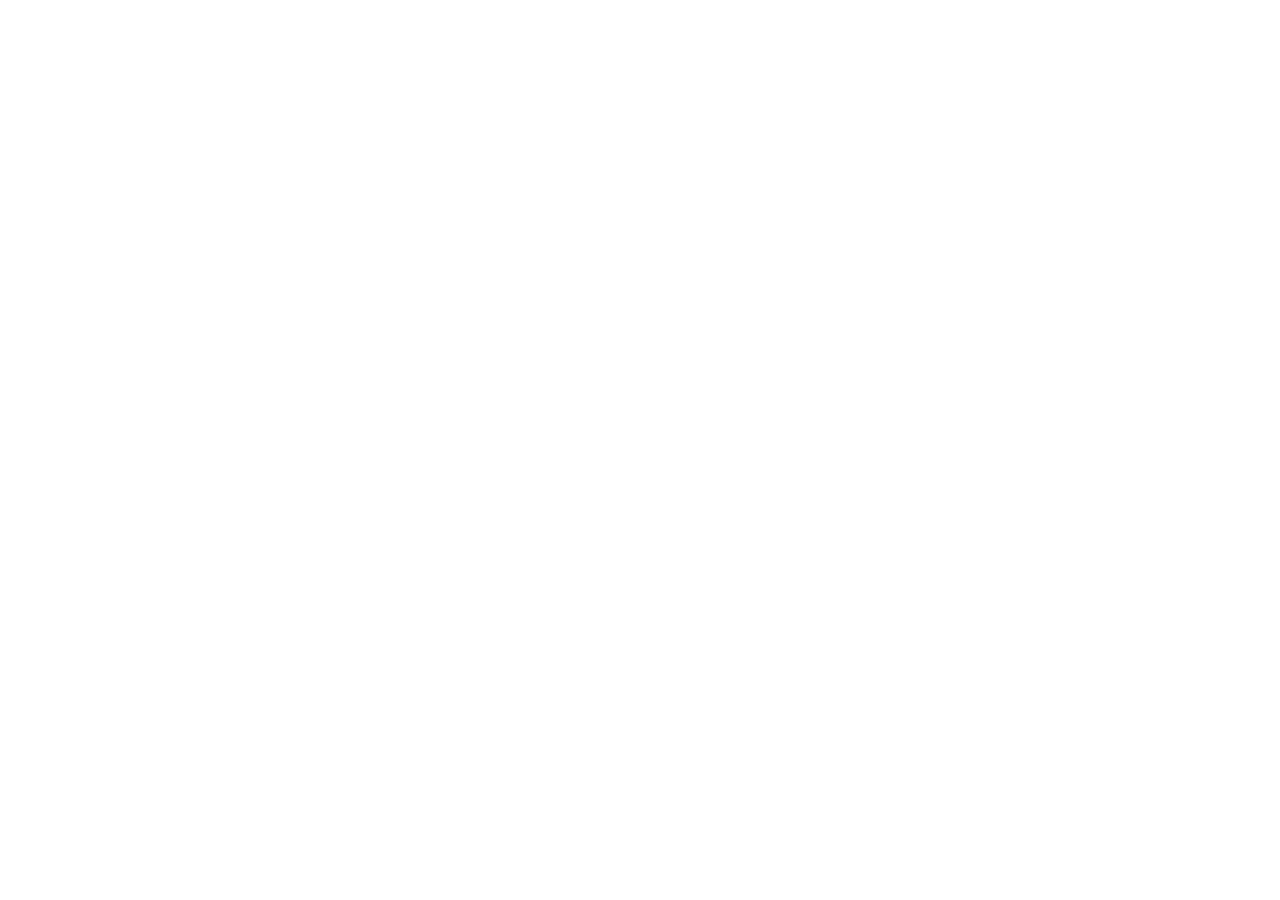
==== recipehub_frontend/index.html @ 3f90a2ce "CheckPoint" ====
<!doctype html>
<html lang="en">
  <head>
    <meta charset="UTF-8" />
    <link rel="icon" type="image/svg+xml" href="/vite.svg" />
    <meta name="viewport" content="width=device-width, initial-scale=1.0" />
    <title>RecipeHub</title>
    <!-- Material Symbols (Google Fonts) for icons -->
    <link href="https://fonts.googleapis.com/css2?family=Material+Symbols+Outlined" rel="stylesheet" />
  </head>
  <body>
    <div id="app"></div>
    <script type="module" src="/src/main.ts"></script>
  </body>
</html>
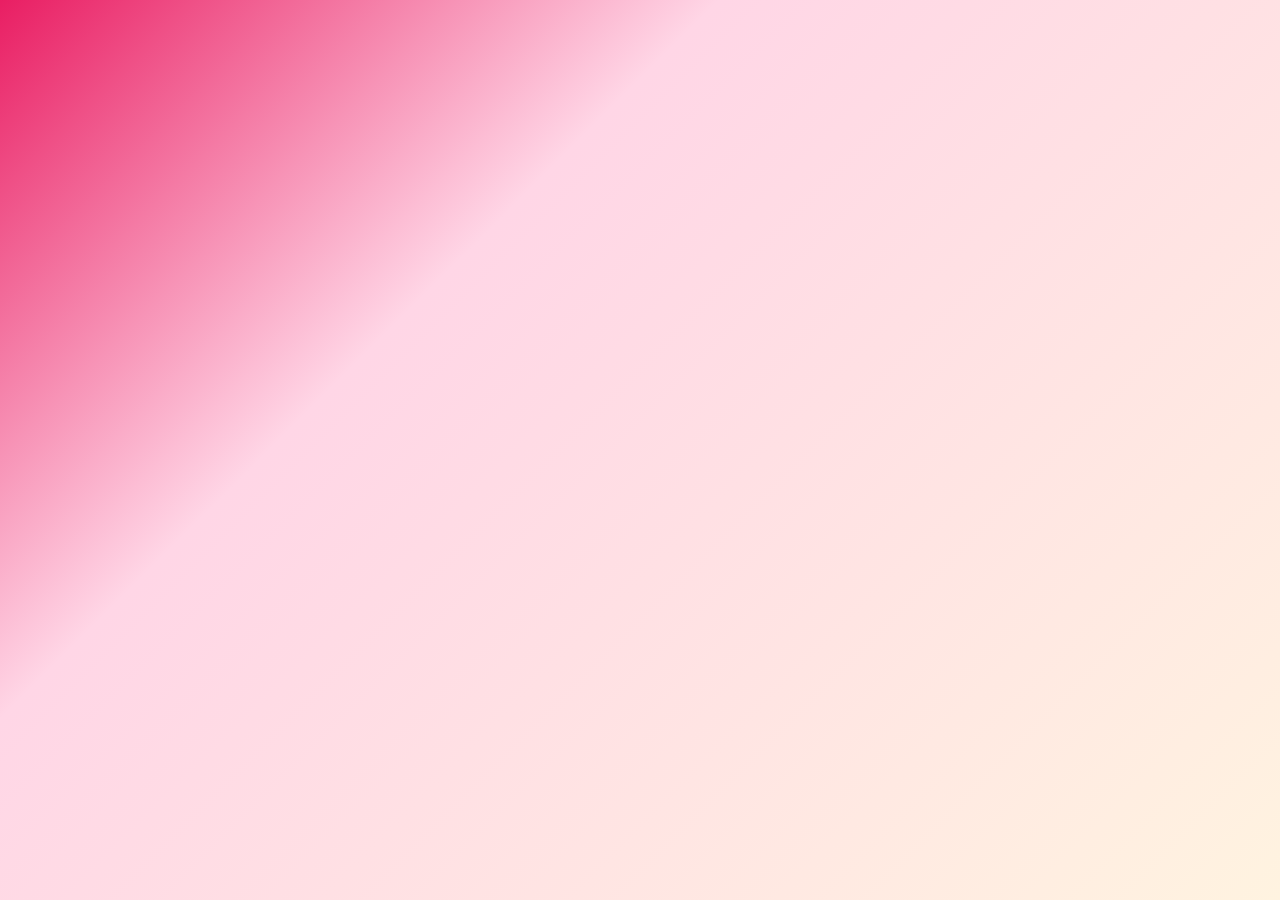
==== commit 83a2b37a: "CheckPoint" ====
--- a/recipehub_frontend/index.html
+++ b/recipehub_frontend/index.html
@@ -1,5 +1,5 @@
 <!doctype html>
-<html lang="en">
+<html lang="en" style="width:100vw;height:100vh;box-sizing:border-box;background: linear-gradient(135deg, #E91E63 0%, #FFD6E6 33%, #FFF3E0 100%);margin:0;padding:0;">
   <head>
     <meta charset="UTF-8" />
     <link rel="icon" type="image/svg+xml" href="/vite.svg" />
@@ -7,8 +7,20 @@
     <title>RecipeHub</title>
     <!-- Material Symbols (Google Fonts) for icons -->
     <link href="https://fonts.googleapis.com/css2?family=Material+Symbols+Outlined" rel="stylesheet" />
+    <style>
+      html, body {
+        width: 100vw;
+        min-height: 100vh;
+        margin: 0;
+        padding: 0;
+        background: linear-gradient(135deg, #E91E63 0%, #FFD6E6 33%, #FFF3E0 100%);
+        box-sizing: border-box;
+        overflow-x: hidden;
+      }
+      /* Resets and ensures no blank out at top/sides for all devices */
+    </style>
   </head>
-  <body>
+  <body style="min-height:100vh;width:100vw;box-sizing:border-box;margin:0;padding:0;">
     <div id="app"></div>
     <script type="module" src="/src/main.ts"></script>
   </body>
